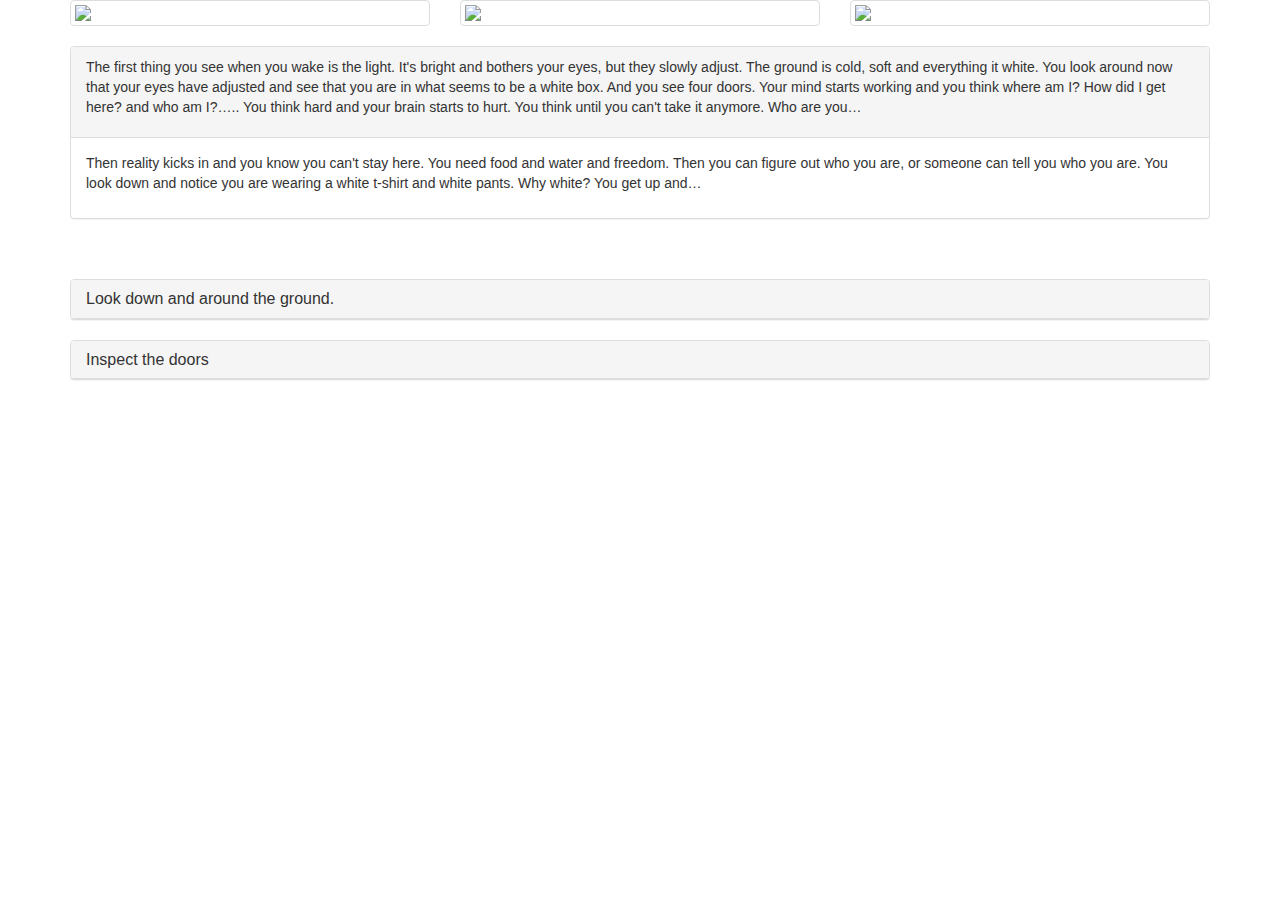
==== views/index.html @ f04c0100 "👀🐯 Updated with Glitch" ====
<!DOCTYPE html>
<html lang="en">
  <head>
    <title>The White Room</title>
    <meta charset="utf-8" />
    <meta http-equiv="X-UA-Compatible" content="IE=edge" />
    <meta name="viewport" content="width=device-width, initial-scale=1" />
    <link rel="stylesheet" href="/style.css" />
    <script src="/client.js" defer></script>
    <meta charset="utf-8" />
    <meta name="viewport" content="width=device-width, initial-scale=1" />
    <!-- google founts -->
    <link
      href="https://fonts.googleapis.com/css?family=Acme"
      rel="stylesheet"
    />
    <!-- bootstrap link -->
    <link
      rel="stylesheet"
      href="https://maxcdn.bootstrapcdn.com/bootstrap/3.4.1/css/bootstrap.min.css"
    />
    <script src="https://ajax.googleapis.com/ajax/libs/jquery/3.4.1/jquery.min.js"></script>
    <script src="https://maxcdn.bootstrapcdn.com/bootstrap/3.4.1/js/bootstrap.min.js"></script>
  </head>
  <body>
    <!-- image gallery -->
    <div class="container">
      <div class="row">
        <div class="col-md-4">
          <div class="thumbnail">
            <img
              src="https://i.pinimg.com/originals/75/0d/63/750d630a209d8c86c98ffd66d304635b.jpg"
              style="width:100%"
            />
          </div>
        </div>
        <div class="col-md-4">
          <div class="thumbnail">
            <img
              src="https://ak3.picdn.net/shutterstock/videos/6609863/thumb/1.jpg"
              style="width:100%"
            />
          </div>
        </div>
        <div class="col-md-4">
          <div class="thumbnail">
            <img
              src="https://ak0.picdn.net/shutterstock/videos/1010107970/thumb/1.jpg"
              style="width:100%"
            />
          </div>
        </div>
      </div>
    </div>
    <!-- well and pannle for explenation of room -->
    <div class="container">
      <div class="panel panel-default" id="pl">
        <div class="panel-heading">
          <p>
            The first thing you see when you wake is the light. It's bright and
            bothers your eyes, but they slowly adjust. The ground is cold, soft
            and everything it white. You look around now that your eyes have
            adjusted and see that you are in what seems to be a white box. And
            you see four doors. Your mind starts working and you think where am
            I? How did I get here? and who am I?….. You think hard and your
            brain starts to hurt. You think until you can't take it anymore. Who
            are you…
          </p>
        </div>
        <div class="panel-body">
          <p>
            Then reality kicks in and you know you can't stay here. You need
            food and water and freedom. Then you can figure out who you are, or
            someone can tell you who you are. You look down and notice you are
            wearing a white t-shirt and white pants. Why white? You get up and…
          </p>
        </div>
      </div>
    </div>

    <!-- drop down pannles -->
    <div class="container">
      <div class="panel-group" id="accordion">
        <div class="panel-heading"></div>
      </div>
      <div class="panel panel-default">
        <div class="panel-heading">
          <h4 class="panel-title">
            <a data-toggle="collapse" data-parent="#accordion" href="#collapse2"
              ><h>Look down and around the ground.</h></a
            >
          </h4>
        </div>
        <div id="collapse2" class="panel-collapse collapse">
          <div class="panel-body">
            <p>
              There is nothing on the ground. You begin to panic. What if you
              are trapped in here forever. The doors might be the only way out.
            </p>
          </div>
        </div>
      </div>
      <div class="panel panel-default">
        <div class="panel-heading">
          <h4 class="panel-title">
            <a data-toggle="collapse" data-parent="#accordion" href="#collapse3"
              ><h>Inspect the doors</h></a
            >
          </h4>
        </div>
        <div id="collapse3" class="panel-collapse collapse">
          <div class="panel-body">
            <p>
              Looking at the doors you can see that there are keypads beside
              everyone of them, each with a question on it. Maybe that will open
              the door. The only problem is where will the doors take you. You
              hope it is a smart choice. You walk up and try to open one of the
              doors.
            </p>
            <!-- conatainer in rows for eveon spacing collapse buttons -->
            <div class="row">
              <div class="col-sm-3">
                <!-- collapse button -->
                <div class="container">
                  <a href="#demo" class="btn btn-info" data-toggle="collapse"
                    >Door 1</a
                  >
                  <div id="demo" class="collapse">
                    <div class="row">
                      <!-- container for hidden text -->
                      <div class="col-sm-3">
                        <p id="background">
                          You walk up and see a white wooden door with a touch
                          screen keypad beside it. On the touch screen is a
                          question “What are the three code languages we used?”
                          Do you try to answer.
                        </p>
                        <!-- yes and no buttons -->
                        <button
                          type="button"
                          class="button buttons"
                          onclick="door1()"
                        >
                          Yes
                        </button>
                        <button
                          type="button"
                          class="button buttons"
                          onclick="exit()"
                        >
                          No
                        </button>
                      </div>
                    </div>
                  </div>
                </div>
              </div>
              <!-- eveon spacing collapse buttons -->
              <div class="col-sm-3">
                <div class="container">
                  <a href="#demo2" class="btn btn-info" data-toggle="collapse"
                    >Door 2</a
                  >
                  <div id="demo2" class="collapse">
                    <div class="row">
                      <!-- container for hidden text -->
                      <div class="col-sm-3">
                        <p id="background2">
                          You walk up and see a white wooden door with a touch
                          screen keypad beside it. On the touch screen is a
                          question “What does API stand for?” Do you try to
                          answer.
                        </p>
                        <!-- yes and no buttons-->
                        <button
                          type="button"
                          class="button buttons"
                          onclick="door2()"
                        >
                          Yes
                        </button>
                        <button
                          type="button"
                          class="button buttons"
                          onclick="exit()"
                        >
                          No
                        </button>
                      </div>
                    </div>
                  </div>
                </div>
              </div>
              <!-- eveon spacing collapse buttons -->
              <div class="col-sm-3">
                <div class="container">
                  <a href="#demo3" class="btn btn-info" data-toggle="collapse"
                    >Door 3</a
                  >
                  <div id="demo3" class="collapse">
                    <div class="row">
                      <!-- container for hidden text -->
                      <div class="col-sm-3">
                        <p id="background3">
                          You walk up and see a white wooden door with a touch
                          screen keypad beside it. On the touch screen is a
                          question “What is an example of a free front-end
                          framework for faster and easier web development?” Do
                          you try to answer.
                        </p>
                        <!-- yes and no buttons-->
                        <button
                          type="button"
                          class="button buttons"
                          onclick="door3()"
                        >
                          Yes
                        </button>
                        <button
                          type="button"
                          class="button buttons"
                          onclick="exit()"
                        >
                          No
                        </button>
                      </div>
                    </div>
                  </div>
                </div>
              </div>
              <!-- eveon spacing collapse buttons -->
              <div class="col-sm-3">
                <div class="container">
                  <a href="#demo4" class="btn btn-info" data-toggle="collapse"
                    >Door 4</a
                  >
                  <div id="demo4" class="collapse">
                    <div class="row">
                      <!-- container for hidden text -->
                      <div class="col-sm-2">
                        <p id="background4">
                          You walk up and see a white wooden door with a touch
                          screen keypad beside it. On the touch screen is a
                          question “What can you do to cheek if your external
                          javascript is linked properly to your html?” Do you try
                          to answer.
                        </p>
                        <!-- yes and no buttons-->
                        <button
                          type="button"
                          class="button buttons"
                          onclick="door4()"
                        >
                          Yes
                        </button>
                        <button
                          type="button"
                          class="button buttons"
                          onclick="exit()"
                        >
                          No
                        </button>
                      </div>
                    </div>
                  </div>
                </div>
              </div>
            </div>
          </div>
        </div>
      </div>
    </div>
<!-- href links that can be used to check other pages
    <div>
      <a href="/bedroom">bedroom</a>
      <a href="/codeRoom">codeRoom</a>
      <a href="/furnace">furnace</a>
      <a href="/garden">garden</a>
      <a href="/kitchen">kitchen</a>
      <a href="/lab">lab</a>
      <a href="/livingRoom">livingRoom</a>
      <a href="/outside">outside</a>
      <a href="/pit">pit</a>
      <a href="/testRoom">testRoom</a>
      <a href="/walkway">walkway</a>
      <a href="/">link text</a>
    </div>
 -->
  </body>
</html>
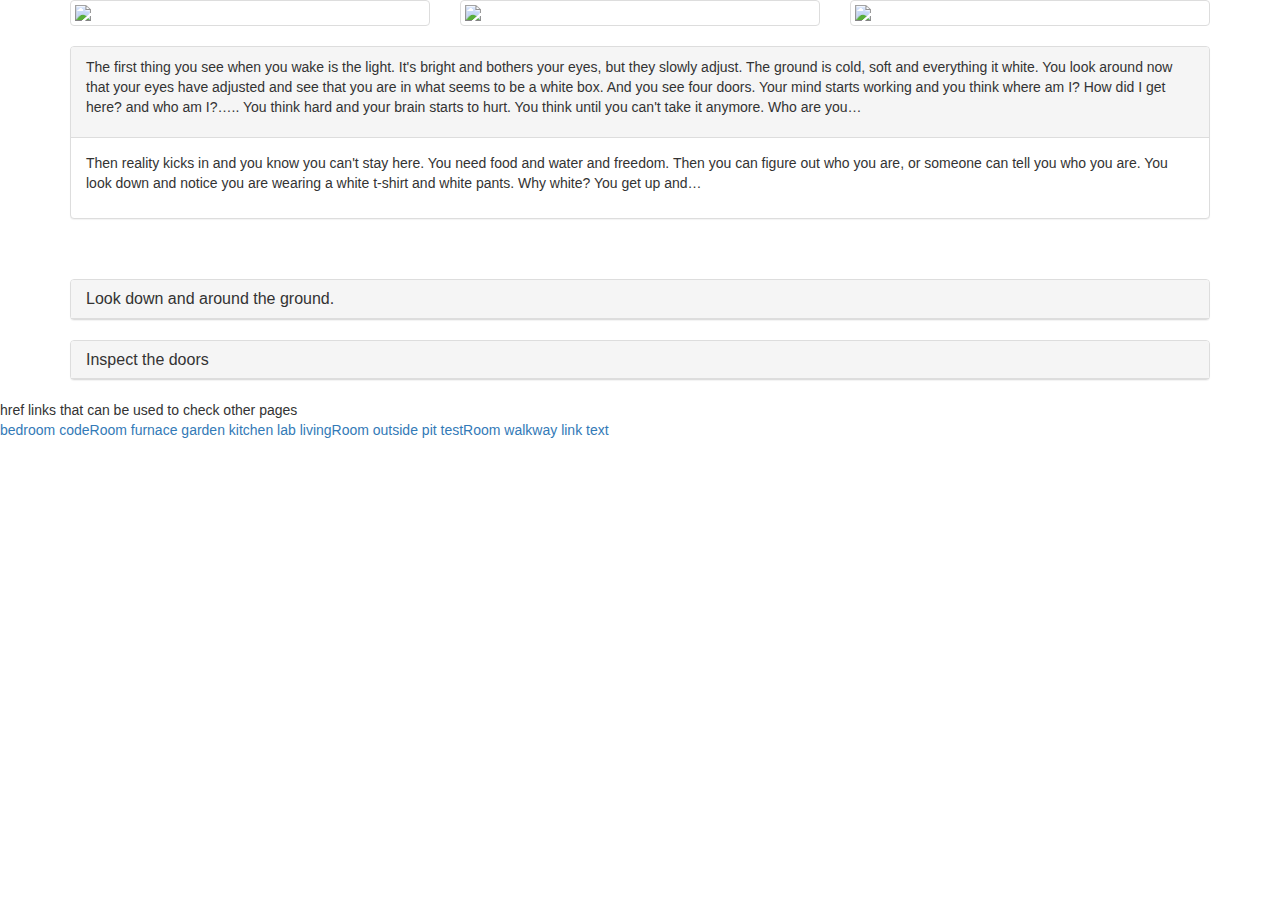
==== commit 998199ee: "💇👩 Updated with Glitch" ====
--- a/views/index.html
+++ b/views/index.html
@@ -270,7 +270,7 @@
         </div>
       </div>
     </div>
-<!-- href links that can be used to check other pages
+href links that can be used to check other pages
     <div>
       <a href="/bedroom">bedroom</a>
       <a href="/codeRoom">codeRoom</a>
@@ -285,6 +285,6 @@
       <a href="/walkway">walkway</a>
       <a href="/">link text</a>
     </div>
- -->
+
   </body>
 </html>
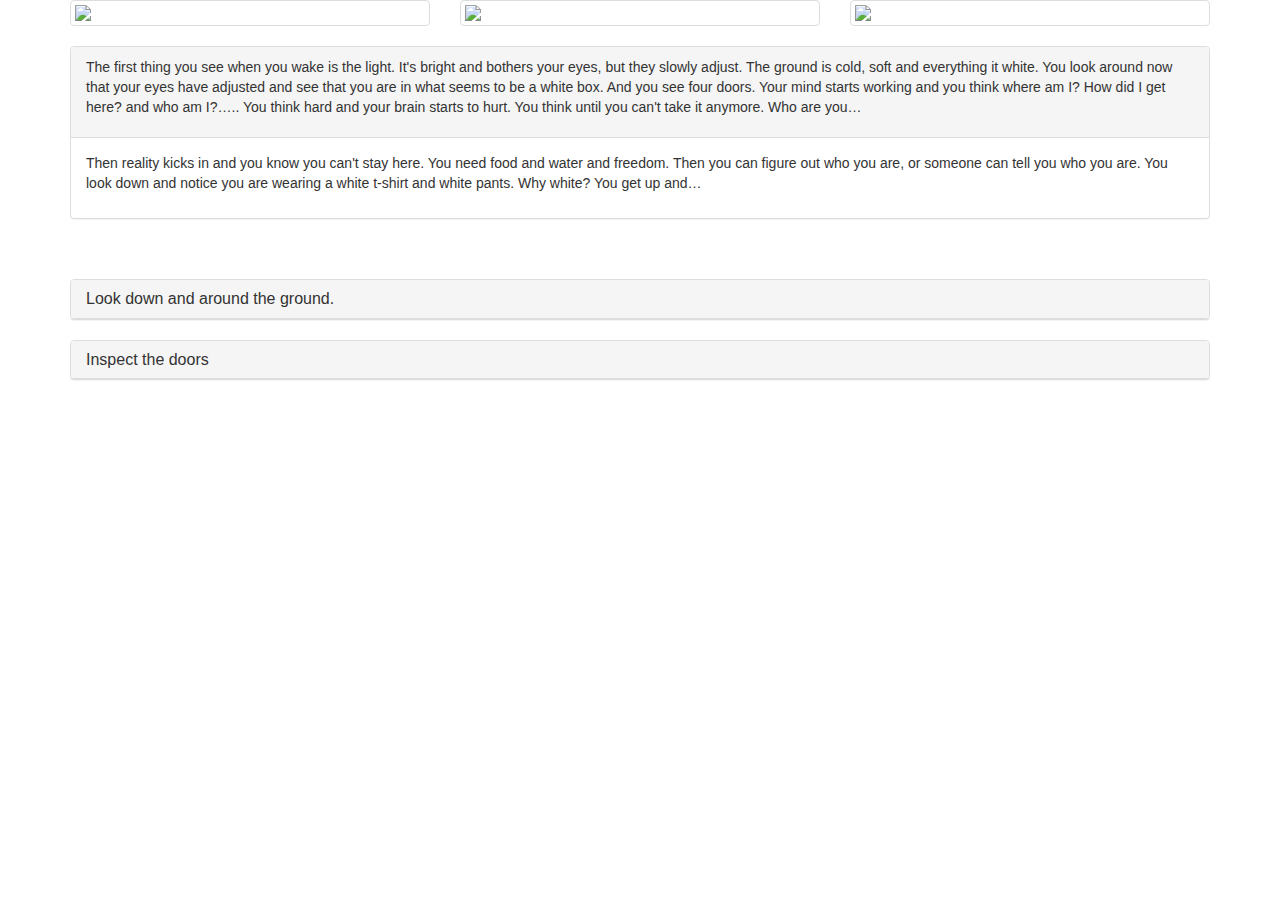
==== commit 39763e59: "Update index.html" ====
--- a/views/index.html
+++ b/views/index.html
@@ -270,7 +270,7 @@
         </div>
       </div>
     </div>
-href links that can be used to check other pages
+<!-- href links that can be used to check other pages
     <div>
       <a href="/bedroom">bedroom</a>
       <a href="/codeRoom">codeRoom</a>
@@ -285,6 +285,7 @@
       <a href="/walkway">walkway</a>
       <a href="/">link text</a>
     </div>
+-->
 
   </body>
 </html>
